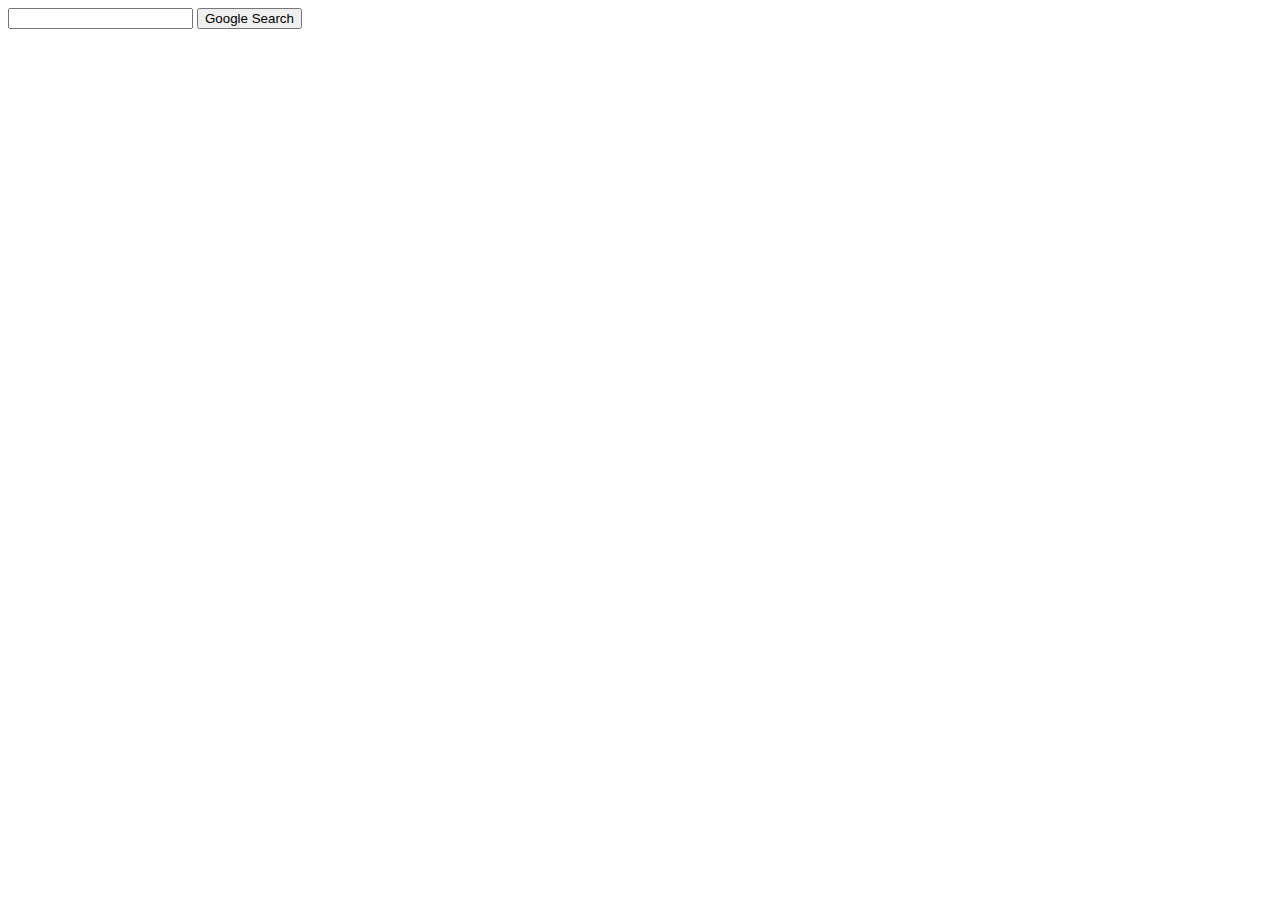
==== index.html @ 1dc279fe "beginning index of project" ====
<!DOCTYPE html>
<html lang="en">
  <head>
    <title>Search</title>
  </head>
  <body>
    <form action="https://www.google.com/search">
      <input type="text" name="q" />
      <input type="submit" value="Google Search" />
    </form>
  </body>
</html>
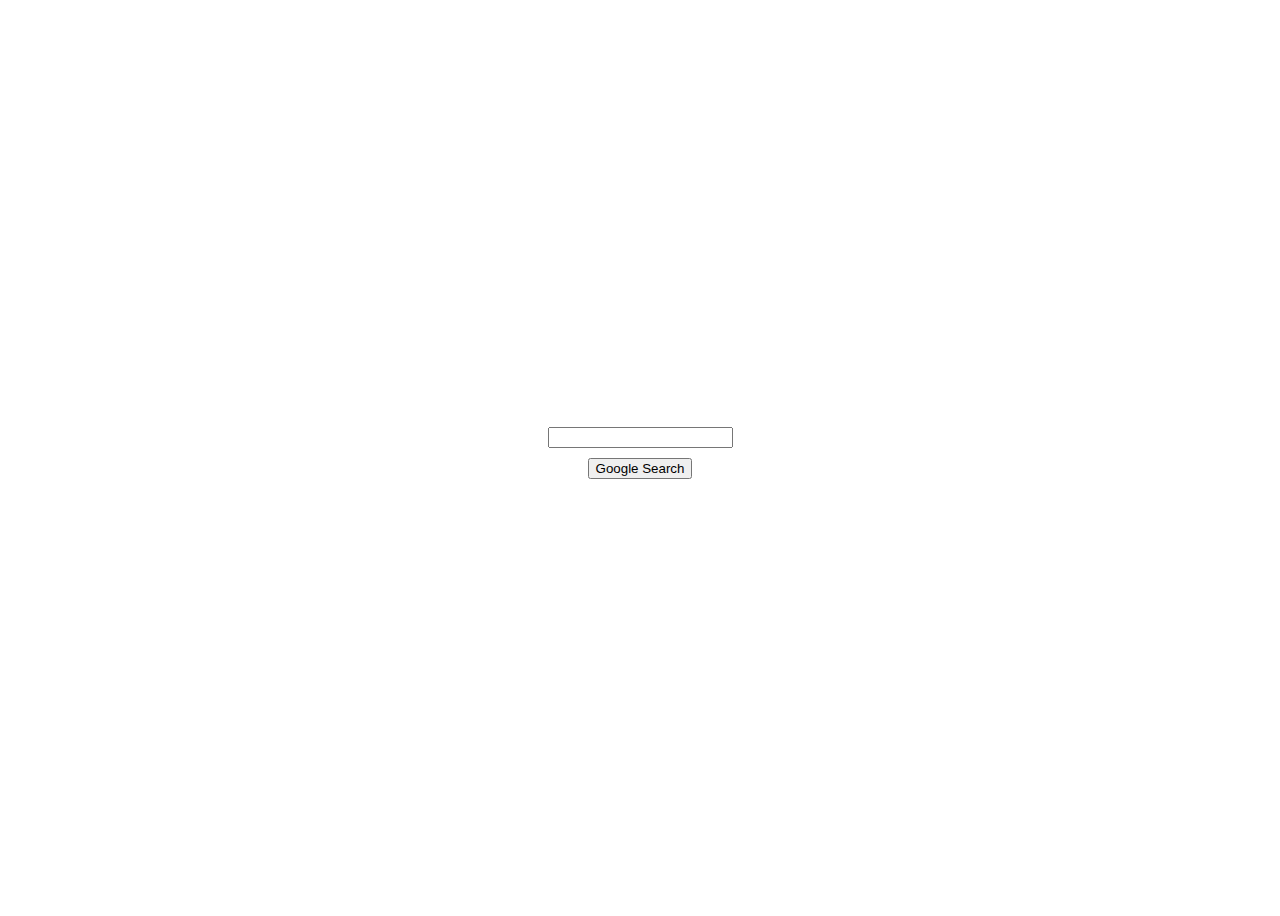
==== commit e94d8948: "added stylesheet, centered index page" ====
--- a/index.html
+++ b/index.html
@@ -2,11 +2,14 @@
 <html lang="en">
   <head>
     <title>Search</title>
+    <link rel="stylesheet" href="styles.css">
   </head>
   <body>
-    <form action="https://www.google.com/search">
-      <input type="text" name="q" />
-      <input type="submit" value="Google Search" />
+    <div class="searchbar">
+      <form action="https://www.google.com/search">
+        <input type="text" name="q" />
+        <div class="search-button"><input type="submit" value="Google Search" /></div>
+    </div>
     </form>
   </body>
 </html>
--- a/styles.css
+++ b/styles.css
@@ -0,0 +1,11 @@
+.searchbar {
+  display: flex;
+  justify-content: center;
+  align-items: center;
+  text-align: center;
+  min-height: 100vh;
+}
+
+.search-button {
+  margin: 10px;
+}
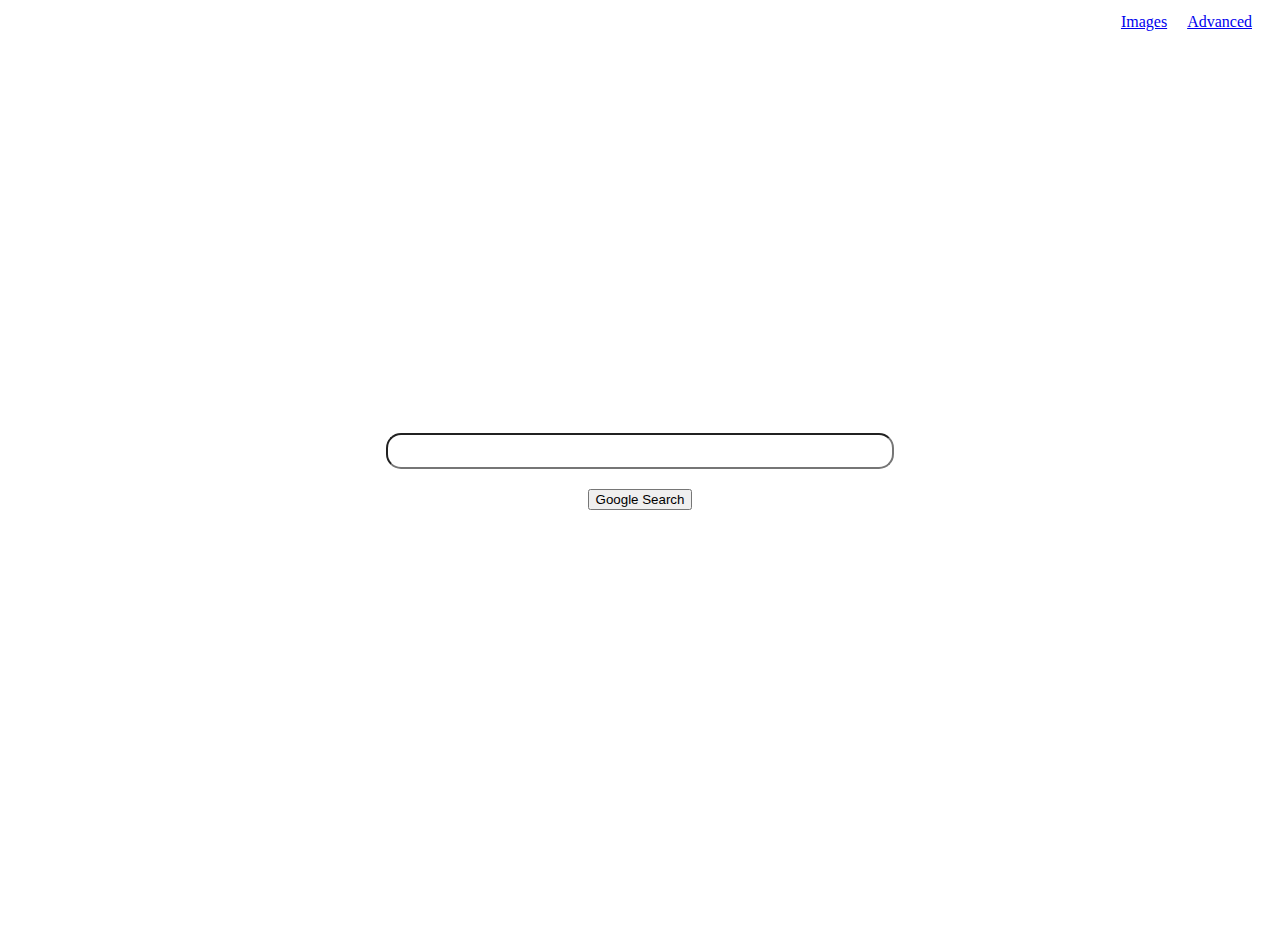
==== commit 10ad7490: "work done on default/img/advanced search pages, css + addnl html added" ====
--- a/index.html
+++ b/index.html
@@ -5,9 +5,13 @@
     <link rel="stylesheet" href="styles.css">
   </head>
   <body>
+    <div class="navigate">
+      <a href="imagesearch.html">Images</a>
+      <a id="second-link" href="advancedsearch.html">Advanced</a>
+    </div>
     <div class="searchbar">
       <form action="https://www.google.com/search">
-        <input type="text" name="q" />
+        <input class="formbox" type="text" name="q" />
         <div class="search-button"><input type="submit" value="Google Search" /></div>
     </div>
     </form>
--- a/styles.css
+++ b/styles.css
@@ -7,5 +7,49 @@
 }
 
 .search-button {
-  margin: 10px;
+  margin: 20px;
 }
+.formbox {
+  width: 500px;
+  height: 30px;
+  border-radius: 15px;
+}
+
+/* navigation */
+.navigate {
+  display: flex;
+  justify-content: right;
+  padding-right: 20px;
+  padding-top: 5px;
+}
+
+#second-link {
+  margin-left: 20px;
+}
+
+/* advanced search */
+.search-all-words {
+  display: flex;
+  justify-content: left;
+  margin-top: 20px;
+}
+
+.adv-formbox {
+  width: 500px;
+}
+
+.row {
+  display: flex;
+}
+
+.left {
+  width: 25%;
+}
+
+.right {
+  width: 75%;
+}
+
+.adv-search-button {
+  margin-top: 50px;
+}
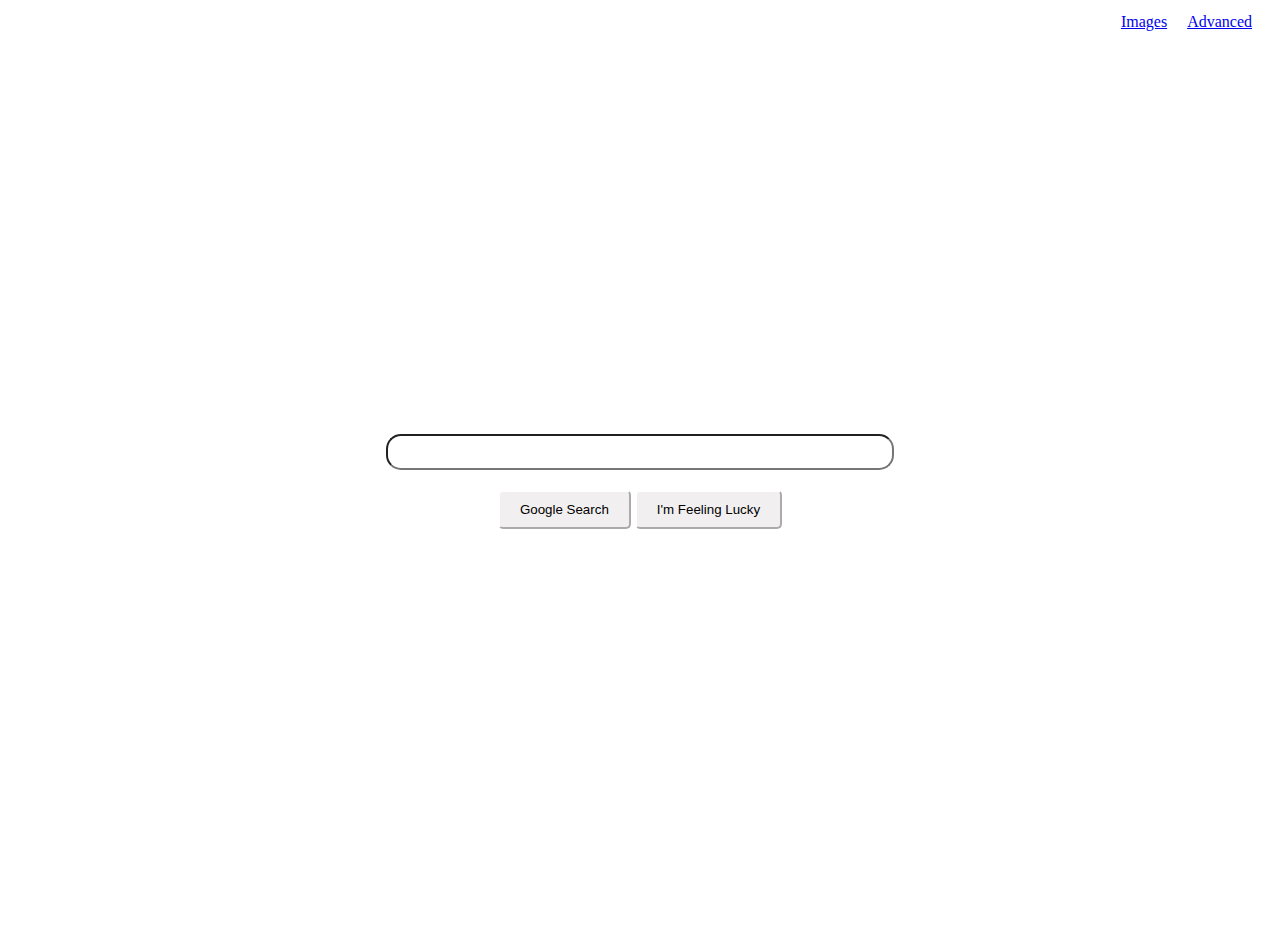
==== commit ae6420a2: "completed functionality, styling of all pages" ====
--- a/index.html
+++ b/index.html
@@ -3,6 +3,7 @@
   <head>
     <title>Search</title>
     <link rel="stylesheet" href="styles.css">
+    <meta name="viewport" content="width=device-width, initial-scale=1.0">
   </head>
   <body>
     <div class="navigate">
@@ -12,7 +13,12 @@
     <div class="searchbar">
       <form action="https://www.google.com/search">
         <input class="formbox" type="text" name="q" />
-        <div class="search-button"><input type="submit" value="Google Search" /></div>
+        <div>
+          <div class="search-button"><input class="input-btn" type="submit" value="Google Search" />
+        </div>
+        <div class="search-button" id="ImFeelingLucky">
+          <input class="input-btn" type="submit" name="btnI" value="I'm Feeling Lucky" /></div>
+        </div>
     </div>
     </form>
   </body>
--- a/styles.css
+++ b/styles.css
@@ -7,12 +7,24 @@
 }
 
 .search-button {
-  margin: 20px;
+  display: inline-block;
+  margin-top: 20px;
 }
 .formbox {
   width: 500px;
   height: 30px;
   border-radius: 15px;
+}
+
+.input-btn {
+  color: black;
+  background-color: rgba(236, 234, 234, 0.753);
+  padding-left: 20px;
+  padding-right: 20px;
+  padding-top: 10px;
+  padding-bottom: 10px;
+  border-radius: 5px;
+  border-color: white;
 }
 
 /* navigation */
@@ -28,7 +40,7 @@
 }
 
 /* advanced search */
-.search-all-words {
+.search-adv {
   display: flex;
   justify-content: left;
   margin-top: 20px;
@@ -42,14 +54,40 @@
   display: flex;
 }
 
-.left {
-  width: 25%;
+.col-left {
+  width: 30%;
+  margin-left: 30px;
+  margin-right: 50px;
 }
 
-.right {
-  width: 75%;
+.col-right {
+  width: 70%;
 }
 
 .adv-search-button {
-  margin-top: 50px;
+  display: flex;
+  justify-content: right;
 }
+
+.search-desc {
+  margin-bottom: 34px;
+}
+
+.adv-formbox {
+  margin-bottom: 30px;
+}
+
+h3 {
+  margin-left: 30px;
+}
+
+#adv-btn {
+  color: white;
+  background-color: rgb(98, 135, 230);
+  padding-left: 20px;
+  padding-right: 20px;
+  padding-top: 10px;
+  padding-bottom: 10px;
+  border-radius: 5px;
+  border-color: white;
+}
